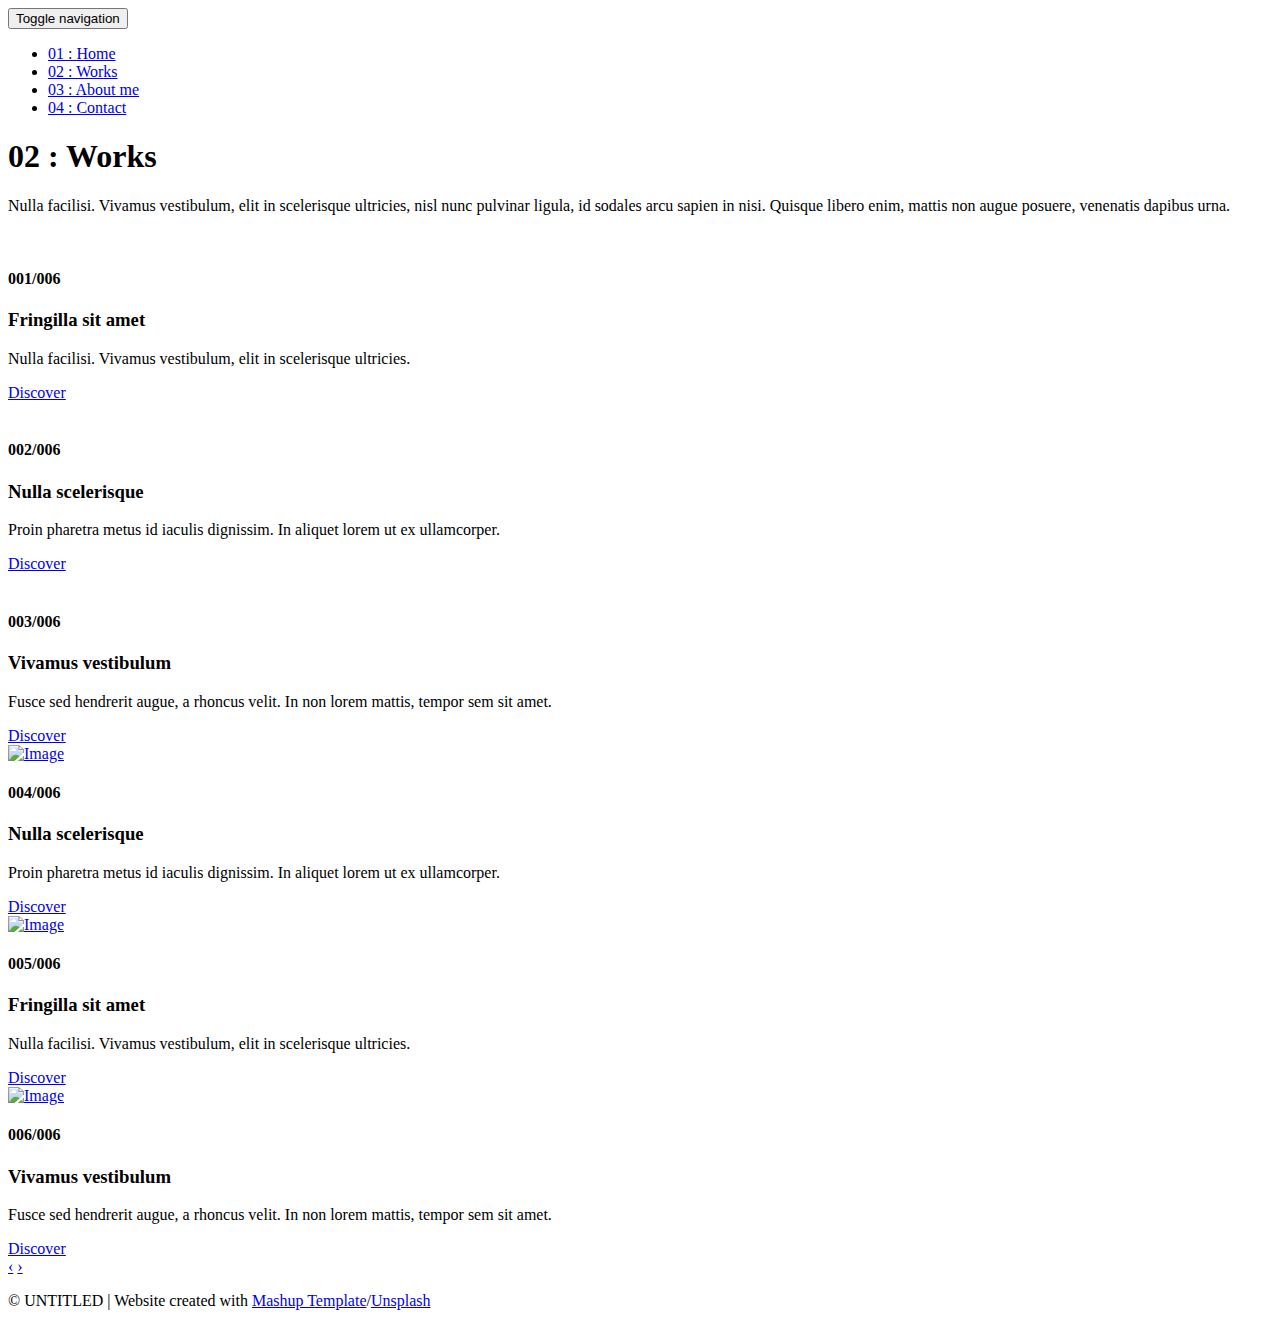
==== templates/works.html @ 14669270 "website" ====
<!DOCTYPE html>
<html lang="en">

<head>
  <meta charset="UTF-8">
  <meta content="IE=edge" http-equiv="X-UA-Compatible">
  <meta content="width=device-width,initial-scale=1" name="viewport">
  <meta content="description" name="description">
  <meta name="google" content="notranslate" />
  <meta content="Mashup templates have been developped by Orson.io team" name="author">

  <!-- Disable tap highlight on IE -->
  <meta name="msapplication-tap-highlight" content="no">
  
  <link rel="apple-touch-icon" sizes="180x180" href="./static/assets/apple-icon-180x180.png">
  <link href="./static/assets/favicon.ico" rel="icon">

  <title>Title page</title>  

<link href="./static/main.3f6952e4.css" rel="stylesheet"></head>

<body class="">
<div id="site-border-left"></div>
<div id="site-border-right"></div>
<div id="site-border-top"></div>
<div id="site-border-bottom"></div>
 <!-- Add your content of header -->
<header>
  <nav class="navbar  navbar-fixed-top navbar-default">
    <div class="container">
        <button type="button" class="navbar-toggle collapsed" data-toggle="collapse" data-target="#navbar-collapse" aria-expanded="false">
          <span class="sr-only">Toggle navigation</span>
          <span class="icon-bar"></span>
          <span class="icon-bar"></span>
          <span class="icon-bar"></span>
        </button>

      <div class="collapse navbar-collapse" id="navbar-collapse">
        <ul class="nav navbar-nav ">
          <li><a href="./index.html" title="">01 : Home</a></li>
          <li><a href="./works.html" title="">02 : Works</a></li>
          <li><a href="./about.html" title="">03 : About me</a></li>
          <li><a href="./contact.html" title="">04 : Contact</a></li>
        </ul>


      </div> 
    </div>
  </nav>
</header>

<div class="section-container">
  <div class="container">
    <div class="row">
      
      <div class="col-sm-8 col-sm-offset-2 section-container-spacer">
        <div class="text-center">
          <h1 class="h2">02 : Works</h1>
          <p>Nulla facilisi. Vivamus vestibulum, elit in scelerisque ultricies, nisl nunc pulvinar ligula, id sodales arcu sapien in nisi. Quisque libero enim, mattis non augue posuere, venenatis dapibus urna.</p>
        </div>
      </div>

      <div class="col-md-12">
     
      <div id="myCarousel" class="carousel slide projects-carousel">
        <!-- Carousel items -->
        <div class="carousel-inner">
            <div class="item active">
                <div class="row">
                    <div class="col-sm-4">

                      <a href="./work.html" title="" class="black-image-project-hover">
                        <img src="./static/assets/images/work01-hover.jpg" alt="" class="img-responsive">
                      </a>
                      <div class="card-container card-container-lg">
                        <h4>001/006</h4>
                        <h3>Fringilla sit amet</h3>
                        <p>Nulla facilisi. Vivamus vestibulum, elit in scelerisque ultricies.</p>
                        <a href="./work.html" title="" class="btn btn-default">Discover</a>
                      </div>
                    </div>
                    <div class="col-sm-4">
                      <a href="./work.html" title="" class="black-image-project-hover">
                        <img src="./static/assets/images/work02-hover.jpg" alt="" class="img-responsive">
                      </a>
                      <div class="card-container card-container-lg">
                        <h4>002/006</h4>
                        <h3>Nulla scelerisque</h3>
                        <p>Proin pharetra metus id iaculis dignissim. In aliquet lorem ut ex ullamcorper.</p>
                        <a href="./templates/work.html" title="" class="btn btn-default">Discover</a>
                      </div>
                    </div>
                    <div class="col-sm-4">
                      <a href="./templates/work.html" title="" class="black-image-project-hover">
                        <img src="./static/assets/images/work03-hover.jpg" alt="" class="img-responsive">
                      </a>
                      <div class="card-container card-container-lg">
                        <h4>003/006</h4>
                        <h3>Vivamus vestibulum</h3>
                        <p>Fusce sed hendrerit augue, a rhoncus velit. In non lorem mattis, tempor sem sit amet.</p>
                        <a href="./templates/work.html" title="" class="btn btn-default">Discover</a>
                      </div>
                    </div>
                    
                </div>
                <!--/row-->
            </div>
            <!--/item-->
            <div class="item">
                <div class="row">
                  <div class="col-sm-4">
                    <a href="./templates/work.html" class="black-image-project-hover">
                      <img src="./static/assets/images/work02-hover.jpg" alt="Image" class="img-responsive">
                    </a>
                    <div class="card-container">
                      <h4>004/006</h4>
                      <h3>Nulla scelerisque</h3>
                      <p>Proin pharetra metus id iaculis dignissim. In aliquet lorem ut ex ullamcorper.</p>
                      <a href="./templates/work.html" class="btn btn-default">Discover</a>
                    </div>
                  </div>
                   <div class="col-sm-4">
                      <a href="./templates/work.html" class="black-image-project-hover">
                        <img src="./static/assets/images/work01-hover.jpg" alt="Image" class="img-responsive">
                      </a>
                      <div class="card-container">
                        <h4>005/006</h4>
                        <h3>Fringilla sit amet</h3>
                        <p>Nulla facilisi. Vivamus vestibulum, elit in scelerisque ultricies.</p>
                        <a href="./templates/work.html" class="btn btn-default">Discover</a>
                      </div>
                    </div>
                    
                    <div class="col-sm-4">
                      <a href="./templates/work.html" class="black-image-project-hover">
                        <img src="./static/assets/images/work03-hover.jpg" alt="Image" class="img-responsive">
                      </a>
                      <div class="card-container">
                        <h4>006/006</h4>
                        <h3>Vivamus vestibulum</h3>
                        <p>Fusce sed hendrerit augue, a rhoncus velit. In non lorem mattis, tempor sem sit amet.</p>
                        <a href="./templates/work.html" class="btn btn-default">Discover</a>
                      </div>
                    </div>
                    
                </div>
                <!--/row-->
            </div>
            
            <!--/item-->
        </div>
        <!--/carousel-inner--> 
        <a class="left carousel-control" href="#myCarousel" data-slide="prev">‹</a>

        <a class="right carousel-control" href="#myCarousel" data-slide="next">›</a>
     </div>



    <!--/myCarousel-->
    </div>



    </div>
  </div>
</div>


<footer class="footer-container text-center">
  <div class="container">
    <div class="row">
      <div class="col-xs-12">
        <p>© UNTITLED | Website created with <a href="http://www.mashup-template.com/" title="Create website with free html template">Mashup Template</a>/<a href="https://www.unsplash.com/" title="Beautiful Free Images">Unsplash</a></p>
      </div>
    </div>
  </div>
</footer>

<script>
  document.addEventListener("DOMContentLoaded", function (event) {
     navActivePage();
  });
</script>

<!-- Google Analytics: change UA-XXXXX-X to be your site's ID 

<script>
  (function (i, s, o, g, r, a, m) {
    i['GoogleAnalyticsObject'] = r; i[r] = i[r] || function () {
      (i[r].q = i[r].q || []).push(arguments)
    }, i[r].l = 1 * new Date(); a = s.createElement(o),
      m = s.getElementsByTagName(o)[0]; a.async = 1; a.src = g; m.parentNode.insertBefore(a, m)
  })(window, document, 'script', '//www.google-analytics.com/analytics.js', 'ga');
  ga('create', 'UA-XXXXX-X', 'auto');
  ga('send', 'pageview');
</script>

--> <script type="text/javascript" src="./static/main.70a66962.js"></script></body>

</html>
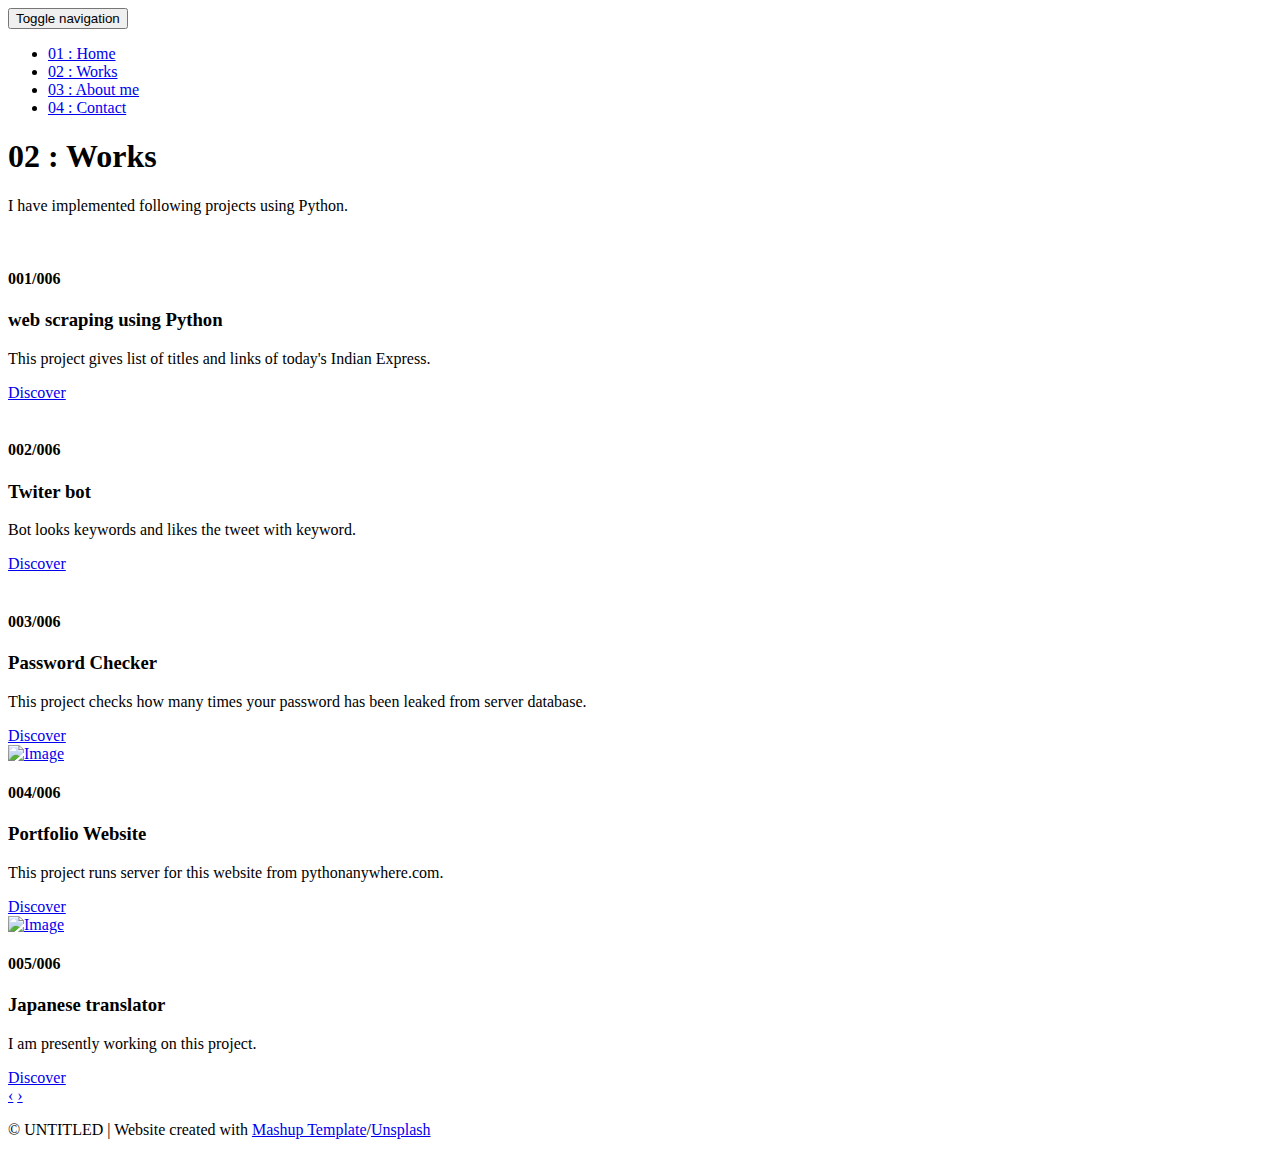
==== commit c00c30e3: "ok" ====
--- a/templates/works.html
+++ b/templates/works.html
@@ -56,7 +56,7 @@
       <div class="col-sm-8 col-sm-offset-2 section-container-spacer">
         <div class="text-center">
           <h1 class="h2">02 : Works</h1>
-          <p>Nulla facilisi. Vivamus vestibulum, elit in scelerisque ultricies, nisl nunc pulvinar ligula, id sodales arcu sapien in nisi. Quisque libero enim, mattis non augue posuere, venenatis dapibus urna.</p>
+          <p> I have implemented following projects using Python.</p>
         </div>
       </div>
 
@@ -69,36 +69,36 @@
                 <div class="row">
                     <div class="col-sm-4">
 
-                      <a href="./work.html" title="" class="black-image-project-hover">
+                      <a href="./work1.html" title="" class="black-image-project-hover">
                         <img src="./static/assets/images/work01-hover.jpg" alt="" class="img-responsive">
                       </a>
                       <div class="card-container card-container-lg">
                         <h4>001/006</h4>
-                        <h3>Fringilla sit amet</h3>
-                        <p>Nulla facilisi. Vivamus vestibulum, elit in scelerisque ultricies.</p>
-                        <a href="./work.html" title="" class="btn btn-default">Discover</a>
+                        <h3>web scraping using Python</h3>
+                        <p>This project gives list of titles and links of today's Indian Express.</p>
+                        <a href="./work1.html" title="" class="btn btn-default">Discover</a>
                       </div>
                     </div>
                     <div class="col-sm-4">
-                      <a href="./work.html" title="" class="black-image-project-hover">
+                      <a href="./work2.html" title="" class="black-image-project-hover">
                         <img src="./static/assets/images/work02-hover.jpg" alt="" class="img-responsive">
                       </a>
                       <div class="card-container card-container-lg">
                         <h4>002/006</h4>
-                        <h3>Nulla scelerisque</h3>
-                        <p>Proin pharetra metus id iaculis dignissim. In aliquet lorem ut ex ullamcorper.</p>
-                        <a href="./templates/work.html" title="" class="btn btn-default">Discover</a>
+                        <h3>Twiter bot</h3>
+                        <p>Bot looks keywords and likes the tweet with keyword.</p>
+                        <a href="./work2.html" title="" class="btn btn-default">Discover</a>
                       </div>
                     </div>
                     <div class="col-sm-4">
-                      <a href="./templates/work.html" title="" class="black-image-project-hover">
+                      <a href="./work3.html" title="" class="black-image-project-hover">
                         <img src="./static/assets/images/work03-hover.jpg" alt="" class="img-responsive">
                       </a>
                       <div class="card-container card-container-lg">
                         <h4>003/006</h4>
-                        <h3>Vivamus vestibulum</h3>
-                        <p>Fusce sed hendrerit augue, a rhoncus velit. In non lorem mattis, tempor sem sit amet.</p>
-                        <a href="./templates/work.html" title="" class="btn btn-default">Discover</a>
+                        <h3>Password Checker</h3>
+                        <p>This project checks how many times your password has been leaked from server database.</p>
+                        <a href="./work3.html" title="" class="btn btn-default">Discover</a>
                       </div>
                     </div>
                     
@@ -109,14 +109,14 @@
             <div class="item">
                 <div class="row">
                   <div class="col-sm-4">
-                    <a href="./templates/work.html" class="black-image-project-hover">
+                    <a href="./work4.html" class="black-image-project-hover">
                       <img src="./static/assets/images/work02-hover.jpg" alt="Image" class="img-responsive">
                     </a>
                     <div class="card-container">
                       <h4>004/006</h4>
-                      <h3>Nulla scelerisque</h3>
-                      <p>Proin pharetra metus id iaculis dignissim. In aliquet lorem ut ex ullamcorper.</p>
-                      <a href="./templates/work.html" class="btn btn-default">Discover</a>
+                      <h3>Portfolio Website</h3>
+                      <p>This project runs server for this website from pythonanywhere.com.</p>
+                      <a href="./work4.html" class="btn btn-default">Discover</a>
                     </div>
                   </div>
                    <div class="col-sm-4">
@@ -125,29 +125,65 @@
                       </a>
                       <div class="card-container">
                         <h4>005/006</h4>
-                        <h3>Fringilla sit amet</h3>
-                        <p>Nulla facilisi. Vivamus vestibulum, elit in scelerisque ultricies.</p>
+                        <h3>Japanese translator</h3>
+                        <p>I am presently working on this project.</p>
                         <a href="./templates/work.html" class="btn btn-default">Discover</a>
                       </div>
                     </div>
-                    
-                    <div class="col-sm-4">
-                      <a href="./templates/work.html" class="black-image-project-hover">
-                        <img src="./static/assets/images/work03-hover.jpg" alt="Image" class="img-responsive">
-                      </a>
-                      <div class="card-container">
-                        <h4>006/006</h4>
-                        <h3>Vivamus vestibulum</h3>
-                        <p>Fusce sed hendrerit augue, a rhoncus velit. In non lorem mattis, tempor sem sit amet.</p>
-                        <a href="./templates/work.html" class="btn btn-default">Discover</a>
-                      </div>
-                    </div>
-                    
+<!--                    <div class="col-sm-4">-->
+<!--                      <a href="./templates/work.html" class="black-image-project-hover">-->
+<!--                        <img src="./static/assets/images/work03-hover.jpg" alt="Image" class="img-responsive">-->
+<!--                      </a>-->
+<!--                      <div class="card-container">-->
+<!--                        <h4>006/006</h4>-->
+<!--                        <h3>Vivamus vestibulum</h3>-->
+<!--                        <p>Fusce sed hendrerit augue, a rhoncus velit. In non lorem mattis, tempor sem sit amet.</p>-->
+<!--                        <a href="./templates/work.html" class="btn btn-default">Discover</a>-->
+<!--                      </div>-->
+<!--                    </div>-->
                 </div>
                 <!--/row-->
             </div>
-            
             <!--/item-->
+<!--            <div class="item">-->
+<!--                <div class="row">-->
+<!--                  <div class="col-sm-4">-->
+<!--                    <a href="./work4.html" class="black-image-project-hover">-->
+<!--                      <img src="./static/assets/images/work02-hover.jpg" alt="Image" class="img-responsive">-->
+<!--                    </a>-->
+<!--                    <div class="card-container">-->
+<!--                      <h4>004/006</h4>-->
+<!--                      <h3>Portfolio Website</h3>-->
+<!--                      <p>This project runs server for this website from pythonanywhere.com.</p>-->
+<!--                      <a href="./work4.html" class="btn btn-default">Discover</a>-->
+<!--                    </div>-->
+<!--                  </div>-->
+<!--                   <div class="col-sm-4">-->
+<!--                      <a href="./templates/work.html" class="black-image-project-hover">-->
+<!--                        <img src="./static/assets/images/work01-hover.jpg" alt="Image" class="img-responsive">-->
+<!--                      </a>-->
+<!--                      <div class="card-container">-->
+<!--                        <h4>005/006</h4>-->
+<!--                        <h3>Japanese translator</h3>-->
+<!--                        <p>I am presently working on this project.</p>-->
+<!--                        <a href="./templates/work.html" class="btn btn-default">Discover</a>-->
+<!--                      </div>-->
+<!--                    </div>-->
+<!--                    <div class="col-sm-4">-->
+<!--                      <a href="./templates/work.html" class="black-image-project-hover">-->
+<!--                        <img src="./static/assets/images/work03-hover.jpg" alt="Image" class="img-responsive">-->
+<!--                      </a>-->
+<!--                      <div class="card-container">-->
+<!--                        <h4>006/006</h4>-->
+<!--                        <h3>Vivamus vestibulum</h3>-->
+<!--                        <p>Fusce sed hendrerit augue, a rhoncus velit. In non lorem mattis, tempor sem sit amet.</p>-->
+<!--                        <a href="./templates/work.html" class="btn btn-default">Discover</a>-->
+<!--                      </div>-->
+<!--                    </div>-->
+<!--                </div>-->
+<!--                &lt;!&ndash;/row&ndash;&gt;-->
+<!--            </div>-->
+
         </div>
         <!--/carousel-inner--> 
         <a class="left carousel-control" href="#myCarousel" data-slide="prev">‹</a>
